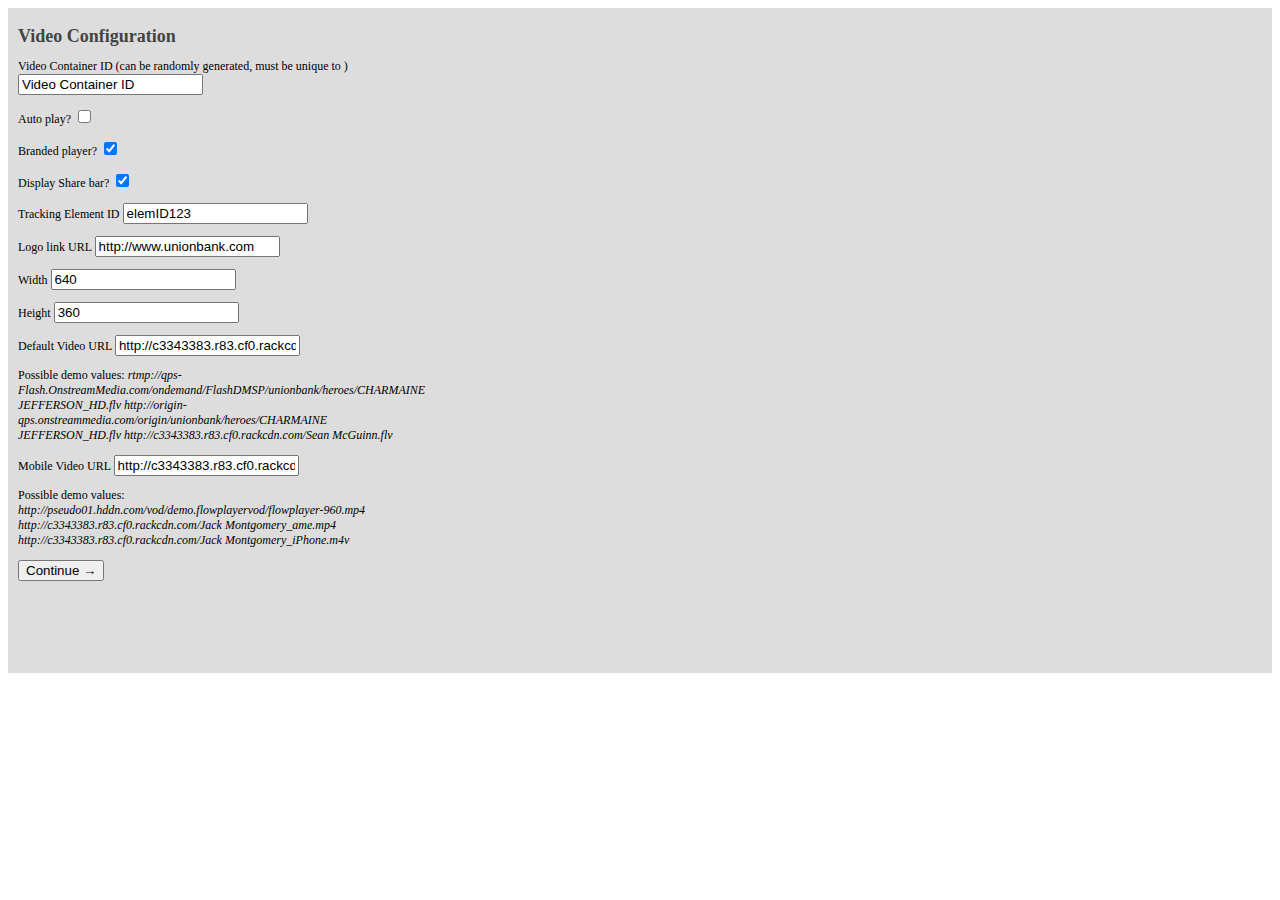
==== deploy/config.html @ 4728a6ee "renaming config params" ====
<!DOCTYPE html PUBLIC "-//W3C//DTD HTML 4.01//EN"
   "http://www.w3.org/TR/html4/strict.dtd">

<html lang="en">
<head>
	<meta http-equiv="Content-Type" content="text/html; charset=utf-8">
	<title>config</title>
	<meta name="generator" content="TextMate http://macromates.com/">
	<meta name="author" content="FR3SH">
	<!-- Date: 2011-09-02 -->
	
	<style type="text/css" media="screen">
		#config {
			position: relative;
			font-size: 12px;
			text-align: left;
			background: #ddd;
			padding: 10px 10px 40px 10px;
			float: none;
			display: block;
		}
		@media screen and (max-width: 900px)
		{
			#config { display: none; }
		}
		#config h1{
			font-size: 18px;
			margin: 8px 0;
			color: #444;
		}
		#config form {
			width: 400px;
			padding: 0 0 40px 0;
		}
		#config .debug {
			padding: 0 0 0 25px;
		}
		#config .debug textarea {
			width: 300px;
			height: 400px;
		}
	</style>
</head>
<body>
	<div id="config">
		<h1>Video Configuration</h1>
		<div class="form">
			<form action="index.html" method="get" accept-charset="utf-8">
				<p class="field"><label for="VIDID">Video Container ID (can be randomly generated, must be unique to )</label> <input type="text" name="VIDID" value="Video Container ID" id="VIDID" /></p>
				<p class="field"><label for="AUTOPLAY">Auto play?</label> <input type="checkbox" name="AUTOPLAY" value="true" id="AUTOPLAY" /></p>
				<p class="field"><label for="BRANDED">Branded player?</label> <input type="checkbox" checked="checked" name="BRANDED" value="true" id="BRANDED" /></p>
				<p class="field"><label for="SHAREBAR">Display Share bar?</label> <input type="checkbox" checked="checked" name="SHAREBAR" value="true" id="SHAREBAR" /></p>
				<p class="field"><label for="ELEMID">Tracking Element ID</label> <input type="text" name="ELEMID" id="ELEMID" value="elemID123" /></p>
				<p class="field"><label for="LOGOLINK">Logo link URL</label> <input type="text" name="LOGOLINK" value="http://www.unionbank.com" id="LOGOLINK" /></p>
				<p class="field"><label for="WIDTH">Width</label> <input type="text" name="WIDTH" value="640" id="WIDTH" /></p>
				<p class="field"><label for="HEIGHT">Height</label> <input type="text" name="HEIGHT" value="360" id="HEIGHT" /></p>

				<p class="field"><label for="VIDURL">Default Video URL</label> <input type="text" name="VIDURL" value="http://c3343383.r83.cf0.rackcdn.com/Sean McGuinn.flv" id="VIDURL" /></p>
				<p class="caption">Possible demo values: 
					<em>rtmp://qps-Flash.OnstreamMedia.com/ondemand/FlashDMSP/unionbank/heroes/CHARMAINE JEFFERSON_HD.flv</em>
					<em>http://origin-qps.onstreammedia.com/origin/unionbank/heroes/CHARMAINE JEFFERSON_HD.flv</em>
					<em>http://c3343383.r83.cf0.rackcdn.com/Sean McGuinn.flv</em>
				</p>

				<p class="field"><label for="MOBVIDURL">Mobile Video URL</label> <input type="text" name="MOBVIDURL" value="http://c3343383.r83.cf0.rackcdn.com/Jack Montgomery_ame.mp4" id="MOBVIDURL" /></p>
				<p class="caption">Possible demo values: 
					<em>http://pseudo01.hddn.com/vod/demo.flowplayervod/flowplayer-960.mp4</em>
					<em>http://c3343383.r83.cf0.rackcdn.com/Jack Montgomery_ame.mp4</em>
					<em>http://c3343383.r83.cf0.rackcdn.com/Jack Montgomery_iPhone.m4v</em>
				</p>
				
				<p class="field"><input type="submit" value="Continue &rarr;"></p>
			</form>
		</div>
</body>
</html>
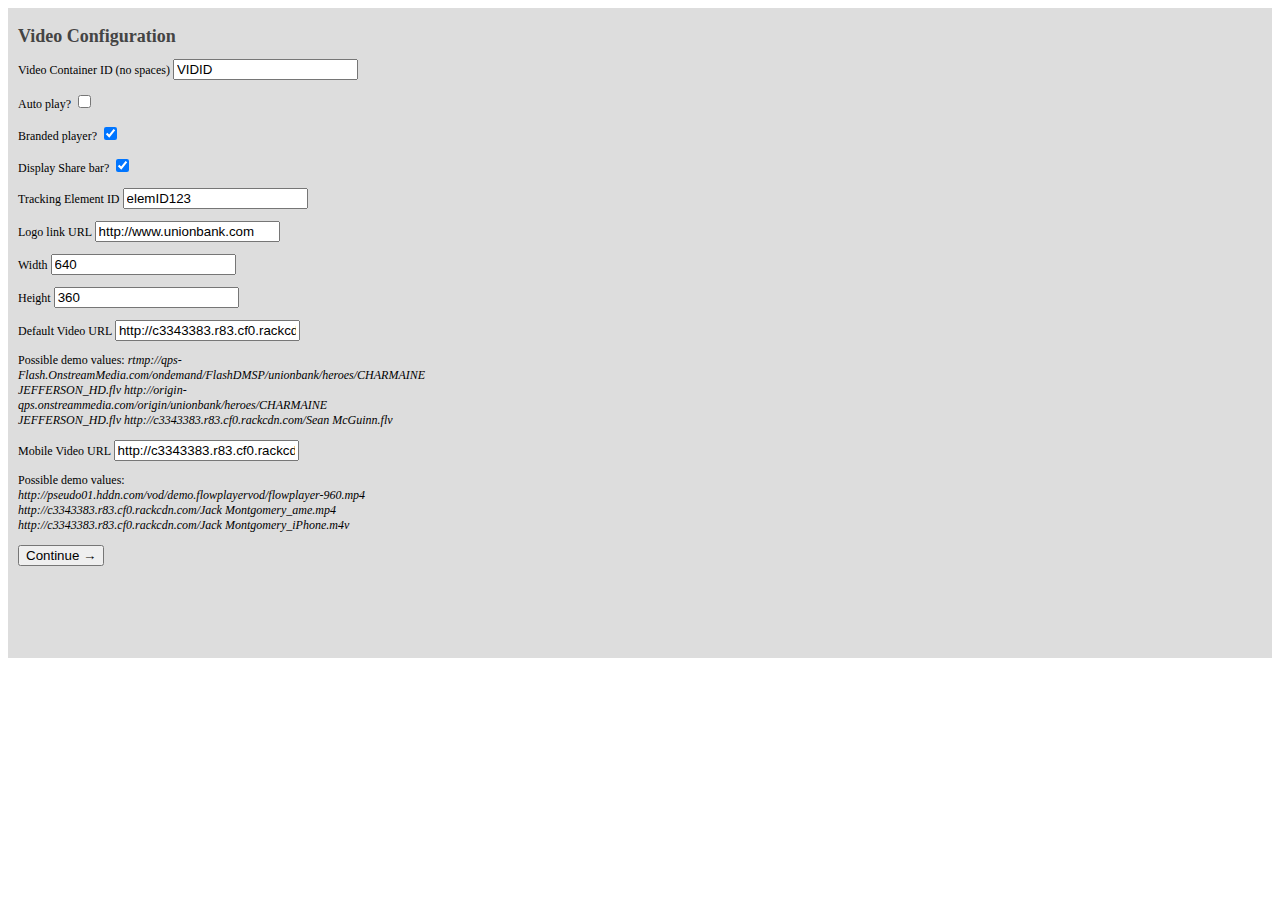
==== commit b5ebbf81: "Setting up files for configurations demo" ====
--- a/deploy/config.html
+++ b/deploy/config.html
@@ -6,7 +6,7 @@
 	<meta http-equiv="Content-Type" content="text/html; charset=utf-8">
 	<title>config</title>
 	<meta name="generator" content="TextMate http://macromates.com/">
-	<meta name="author" content="FR3SH">
+	<meta name="author" content="DouG Molidor : Creative Lift">
 	<!-- Date: 2011-09-02 -->
 	
 	<style type="text/css" media="screen">
@@ -45,8 +45,8 @@
 	<div id="config">
 		<h1>Video Configuration</h1>
 		<div class="form">
-			<form action="index.html" method="get" accept-charset="utf-8">
-				<p class="field"><label for="VIDID">Video Container ID (can be randomly generated, must be unique to )</label> <input type="text" name="VIDID" value="Video Container ID" id="VIDID" /></p>
+			<form action="video.html" method="get" accept-charset="utf-8">
+				<p class="field"><label for="VIDID">Video Container ID (no spaces)</label> <input type="text" name="VIDID" value="VIDID" id="VIDID" /></p>
 				<p class="field"><label for="AUTOPLAY">Auto play?</label> <input type="checkbox" name="AUTOPLAY" value="true" id="AUTOPLAY" /></p>
 				<p class="field"><label for="BRANDED">Branded player?</label> <input type="checkbox" checked="checked" name="BRANDED" value="true" id="BRANDED" /></p>
 				<p class="field"><label for="SHAREBAR">Display Share bar?</label> <input type="checkbox" checked="checked" name="SHAREBAR" value="true" id="SHAREBAR" /></p>
